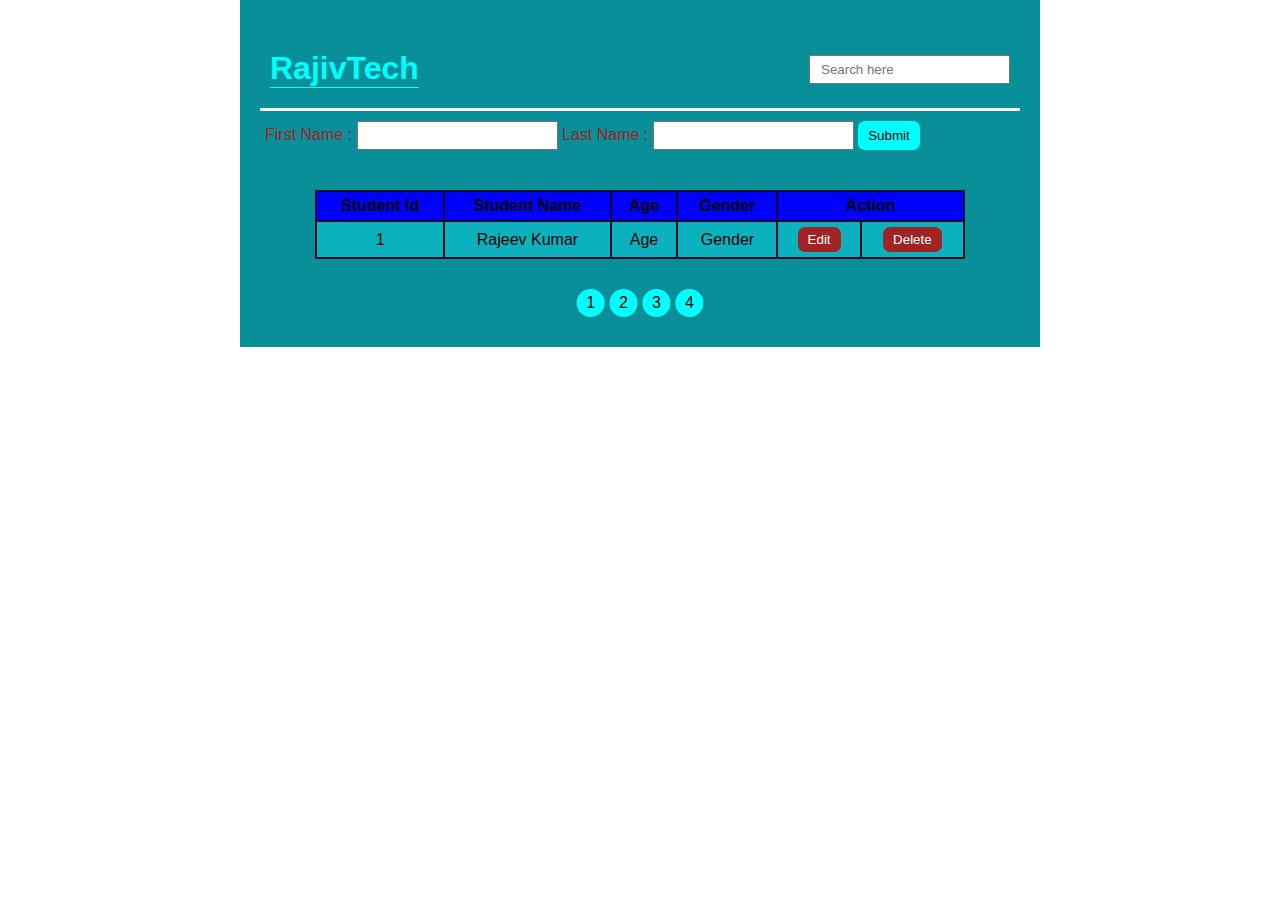
==== index.html @ 9993d213 "first commit" ====
<!DOCTYPE html>
<html lang="en">

<head>
    <meta charset="UTF-8">
    <meta http-equiv="X-UA-Compatible" content="IE=edge">
    <meta name="viewport" content="width=device-width, initial-scale=1.0">
    <title>Ajax Crud Application with pagination</title>
    <link rel="stylesheet" href="css/style.css">
</head>

<body>

    <div class="container">

        <div id="header">
            <div class="logo">RajivTech</div>
            <input type="text" id="search" placeholder="Search here">
        </div>

        <form action="" id="insert-form">
            <label for="">First Name : </label>
            <input type="text" id="fname">
            <label for="">Last Name : </label>
            <input type="text" id="lname">

            <button type="submit" class="btn " id="save-data">Submit</button>
        </form>

        <div id="success-message" class="message"></div>
        <div id="error-message" class="message"></div>

        <!-- ============ Modal =========== -->
        <div id="modal">
            <h2>Update your data </h2>
            <form action="" id="update-form">
                <div class="input-field">
                    <label for="">First Name : </label>
                    <input type="text" id="ufname">
                </div>
                <div class="input-field">
                    <label for="">Last Name : </label>
                    <input type="text" id="ulname">
                </div>

                <div class="btn-group">
                    <button type="button" class="btn " id="close-btn">Close</button>
                    <button type="submit" class="btn " id="update-data">Submit</button>
                </div>
            </form>

        </div>

        <div id="table_data">
            <table id="table">
                <tr>
                    <th>Student Id</th>
                    <th>Student Name</th>
                    <th>Age</th>
                    <th>Gender</th>
                    <th colspan="2">Action</th>
                </tr>

                <tr>
                    <td>1</td>
                    <td>Rajeev Kumar</td>
                    <td>Age</td>
                    <td>Gender</td>
                    <td><button class="btn editbtn" id="edit">Edit</button></td>
                    <td><button class="btn deletebtn" id="delete">Delete</button></td>
                </tr>

            </table>

            <div id="pagination">
                <a id="1" href="">1</a>
                <a id="2" href="">2</a>
                <a id="3" href="">3</a>
                <a id="4" href="">4</a>
            </div>
        </div>
    </div>






    <script src="js/jquery-3.6.0.min.js"></script>
    <script>

        $(document).ready(function () {

            console.log('jQuery connection Successfully!');

            // loadtable function
            function loadtable() {

                $.ajax({
                    url: "http://localhost/advance%20php%20practice/Rest%20API/api-fetch-all.php",
                    type: "GET",
                    success: function (data) {
                        // console.log(data);
                       
                        $.each(data, function(key, value){
                            $('#table').append('<tr>' +
                            '<td>'+value.id+'</td > '+
                            '<td>'+value.name+'</td > '+
                            '<td>'+value.age+'</td > '+
                            '<td>'+value.gender+'</td > '+
                            '<td><button class="btn editbtn" id="edit"  data-id="'+value.id+'" >Edit</button></td > '+
                            '<td><button class="btn deletebtn" data-id="'+value.id+'" id="delete">Delete</button></td > '+

                        '</tr>');

                        })
                    }

                   
                })
            }

            loadtable();

            // Open Modal
            $(document).on('click', '.editbtn', function () {
                $('#modal').show();
            })
            // Close Modal
            $('#close-btn').on('click', function () {
                $('#modal').hide();
            })



        })






    </script>
</body>

</html>
---- css/style.css ----
*{
    margin: 0;
    padding: 0;
    box-sizing: border-box;
    font-family: Verdana, Geneva, Tahoma, sans-serif;
    outline: none;
}
.container{
    width: 800px;
    background: rgb(8, 143, 153);
    padding: 30px 20px;
    margin: 0 auto;
}
#header{
    display: flex;
    justify-content: space-between;
    align-items: center;
    padding: 20px 10px;
    border-bottom: 3px solid white;
}
#header .logo{
    font-size: 2rem;
color: aqua;
font-weight: 804;
border-bottom: 1px solid aqua;
}
#search{
    padding: 5px 10px;
}
#insert-form{
    width: 100%;
    padding: 10px 5px;
}
#insert-form label{
    color: rgb(161, 35, 35);
}
#insert-form input{
    padding: 5px 10px;
}
#save-data{
    padding: 7px 10px;
    background: cyan;
    color: black;
    cursor: pointer;
    border: none;
    border-radius: 7px;
}
.btn{
    background-color: rgb(161, 35, 35);
    border: none;
    border-radius: 7px;
    padding: 5px 10px;
    cursor: pointer;
    color: #fff;
}
table,tr,td,th{
    border: 1px solid rgb(11, 11, 37);
    border-spacing: 0;
    text-align: center;
    padding: 5px 10px;
}
table{
    width: 650px;
    padding: 0px;
    margin: 30px auto;
}
th{
    background: blue;
}
tr:nth-child(2n){
    background: rgb(12, 177, 190);
}

#pagination{
    display: flex;
    align-items: center;
    justify-content: center;
    /* background: cyan; */
}
#pagination a{
    background: cyan;
    padding: 5px 10px;
    text-decoration: none;
    color: rgb(0, 0, 0);
    margin: 0 2px;
    clip-path: circle();
}

#modal{
    background: #fee;
height: 260px;
width: 450px;
position: fixed;
top: 10%;
left: calc(50% - 246px);
box-shadow: 0 0 30px 5px;
border-radius: 5px;
z-index: 9999 ;
display: none;
}
#modal h2{
    font-size: 1.2rem;
    font-weight: 700;
    margin: 10px auto;
    text-align: center;
    padding-bottom: 10px;
    border-bottom: 2px solid gray;
}

#update-form {
    margin: 0 auto;
}
#update-form .input-field{
    width: 100%;
    display: block;
    margin: 15px 0px;
    text-align: center;
}
.btn-group{
    display: flex;
    align-items: center;
    justify-content: center;
}
.btn-group button{
    margin-right: 10px;
}
#update-data{
    display: block;
}
.message{
    /* background: #8fff73; */
    width: 75%;
    padding: 12px 15px;
    text-align: center;
    margin: 0 auto;
    border-radius: 10px;
    margin-bottom: -20px;
    display: none;
}
#error-message{
    background: rgb(255, 146, 113);
}
#success-message{
    background: rgb(160, 255, 116);
}
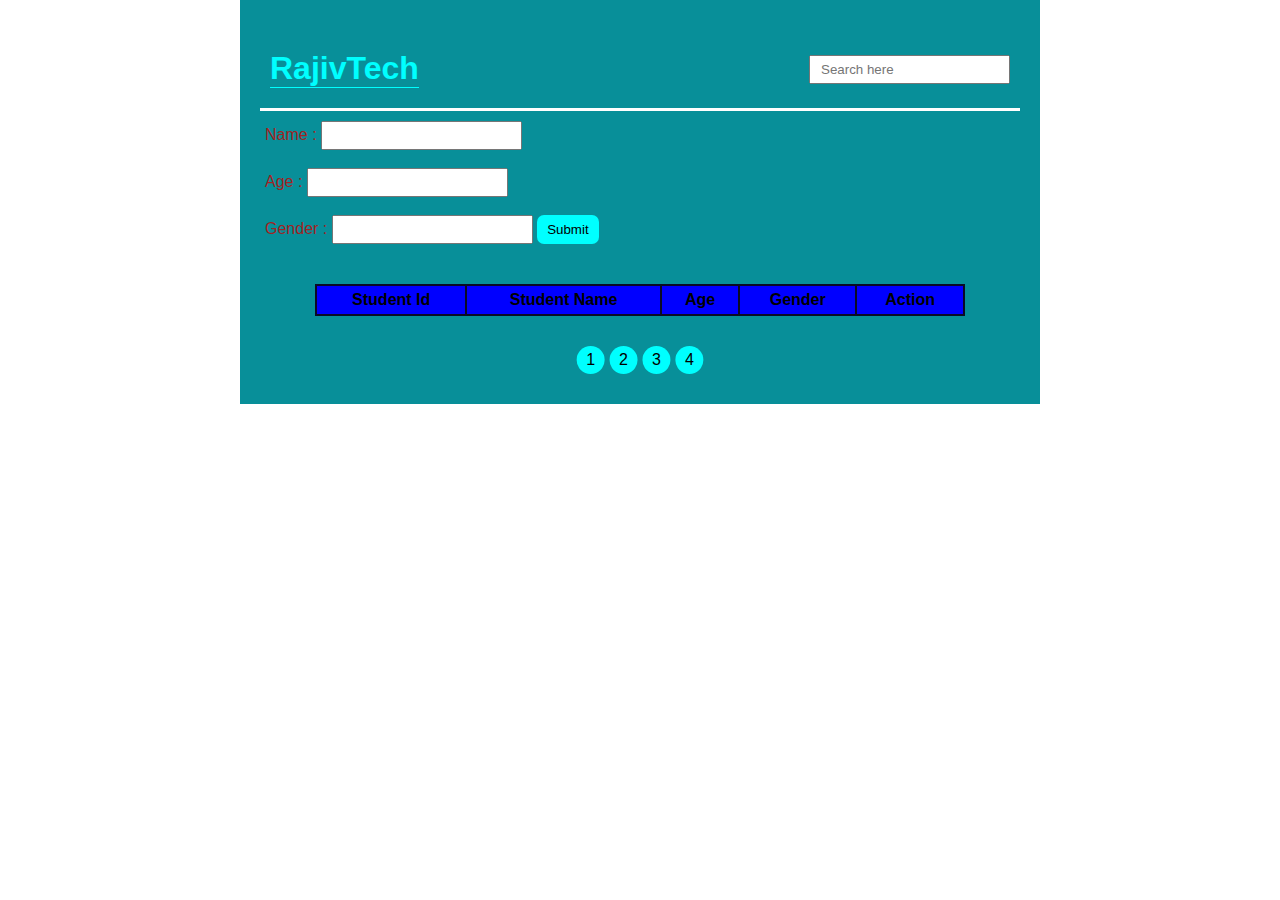
==== commit 72f431c2: "add covid 19 application using api" ====
--- a/index.html
+++ b/index.html
@@ -19,10 +19,12 @@
         </div>
 
         <form action="" id="insert-form">
-            <label for="">First Name : </label>
-            <input type="text" id="fname">
-            <label for="">Last Name : </label>
-            <input type="text" id="lname">
+            <label for="">Name : </label>
+            <input type="text" id="name" name="sname"><br><br>
+            <label for="">Age : </label>
+            <input type="text" id="age" name="sage"><br><br>
+            <label for="">Gender : </label>
+            <input type="text" id="gender" name="sgender">
 
             <button type="submit" class="btn " id="save-data">Submit</button>
         </form>
@@ -35,13 +37,22 @@
             <h2>Update your data </h2>
             <form action="" id="update-form">
                 <div class="input-field">
-                    <label for="">First Name : </label>
-                    <input type="text" id="ufname">
+                    <!-- <label for="">id : </label> -->
+                    <input type="text" id="uid" name="sid" hidden>
                 </div>
                 <div class="input-field">
-                    <label for="">Last Name : </label>
-                    <input type="text" id="ulname">
-                </div>
+                    <label for="">Name : </label>
+                    <input type="text" id="uname" name="sname">
+                </div>
+                <div class="input-field">
+                    <label for="">Age : </label>
+                    <input type="text" id="uage" name="sage">
+                </div>
+                <div class="input-field">
+                    <label for="">Gender : </label>
+                    <input type="text" id="ugender" name="sgender">
+                </div>
+
 
                 <div class="btn-group">
                     <button type="button" class="btn " id="close-btn">Close</button>
@@ -61,14 +72,6 @@
                     <th colspan="2">Action</th>
                 </tr>
 
-                <tr>
-                    <td>1</td>
-                    <td>Rajeev Kumar</td>
-                    <td>Age</td>
-                    <td>Gender</td>
-                    <td><button class="btn editbtn" id="edit">Edit</button></td>
-                    <td><button class="btn deletebtn" id="delete">Delete</button></td>
-                </tr>
 
             </table>
 
@@ -91,7 +94,38 @@
 
         $(document).ready(function () {
 
-            console.log('jQuery connection Successfully!');
+            var sno = 1;
+
+            // Functions 
+            function conJson(jsonform) {
+                var arr = $(jsonform).serializeArray();
+                // console.log(arr);
+                var Obj = {};
+                for (let a = 0; a < arr.length; a++) {
+                    if (arr[a].value == "") {
+                        return false;
+                    } else {
+                        Obj[arr[a].name] = arr[a].value;
+                    }
+                }
+                var josnObj = JSON.stringify(Obj);
+                // console.log(josnObj);
+                return josnObj;
+            }
+
+            // message function
+            function showMessage(message, status) {
+                if (status == true) {
+                    $('#error-message').slideUp();
+                    $('#success-message').html(message).slideDown();
+                    setTimeout(() => {
+                        $('#success-message').html(message).slideUp();
+
+                    }, 3000);
+                } else if (status == false) {
+                    alert('Please Input all fileds!');
+                }
+            }
 
             // loadtable function
             function loadtable() {
@@ -101,42 +135,169 @@
                     type: "GET",
                     success: function (data) {
                         // console.log(data);
-                       
-                        $.each(data, function(key, value){
+                        $('#table').html('');
+                        $.each(data, function (key, value) {
                             $('#table').append('<tr>' +
-                            '<td>'+value.id+'</td > '+
-                            '<td>'+value.name+'</td > '+
-                            '<td>'+value.age+'</td > '+
-                            '<td>'+value.gender+'</td > '+
-                            '<td><button class="btn editbtn" id="edit"  data-id="'+value.id+'" >Edit</button></td > '+
-                            '<td><button class="btn deletebtn" data-id="'+value.id+'" id="delete">Delete</button></td > '+
-
-                        '</tr>');
+                                '<td>' + sno + '</td > ' +
+                                '<td>' + value.name + '</td > ' +
+                                '<td>' + value.age + '</td > ' +
+                                '<td>' + value.gender + '</td > ' +
+                                '<td><button class="btn editbtn" id="edit"  data-eid="' + value.id + '" >Edit</button></td > ' +
+                                '<td><button class="btn deletebtn" data-deleteid="' + value.id + '" id="delete">Delete</button></td > ' +
+
+                                '</tr>');
+                                sno++;
 
                         })
                     }
 
-                   
+
                 })
             }
 
-            loadtable();
+            loadtable()
+
+            // Insert DATA From REST API
+            $('#save-data').on('click', function (e) {
+                e.preventDefault();
+
+                var sendjson = conJson('#insert-form');
+                // console.log(sendjson);
+
+                $.ajax({
+                    url: 'http://localhost/advance%20php%20practice/Rest%20API/api-insert.php',
+                    type: 'POST',
+                    data: sendjson,
+                    success: function (data) {
+                        console.log(data);
+                        if (data.status == true) {
+                            $('#insert-form').trigger('reset');
+                            loadtable()
+                            showMessage(data.message, data.status);
+
+                        } else if (data.status == false) {
+                            console.log(data);
+                            showMessage(data.message, data.status)
+
+                        }
+                    }
+                })
+
+            })
+
 
             // Open Modal
             $(document).on('click', '.editbtn', function () {
-                $('#modal').show();
-            })
+                $('#modal').slideDown();
+
+                // Fetch single record for update data
+                var eid = $(this).data('eid');
+                // console.log(eid);
+                var obj = { "sid": eid };
+                var sid = JSON.stringify(obj);
+                // console.log(sid);
+
+                $.ajax({
+                    url: 'http://localhost/advance%20php%20practice/Rest%20API/api-fetch-single.php',
+                    type: 'POST',
+                    data: sid,
+                    success: function (data) {
+                        // console.log(data);
+                        $('#uid').val(data[0].id)
+                        $('#uname').val(data[0].name)
+                        $('#uage').val(data[0].age)
+                        $('#ugender').val(data[0].gender)
+                    }
+                })
+
+                // Update Record with REST API
+                $('#update-data').on('click', function (e) {
+                    e.preventDefault();
+
+                    var update_json = conJson('#update-form');
+                    // console.log(update_json);
+
+                    $.ajax({
+                        url: 'http://localhost/advance%20php%20practice/Rest%20API/api-update.php',
+                        type: 'POST',
+                        data: update_json,
+                        success: function (data) {
+                            // console.log(data);
+                            if (data.status == true) {
+                                loadtable()
+                                $('#modal').hide();
+                                showMessage(data.message, data.status);
+                            }else if(data.status == false){
+                                showMessage(data.message, data.status);
+                            }
+                        }
+                    })
+
+
+                })
+
+
+
+
+            }) // end modal
             // Close Modal
             $('#close-btn').on('click', function () {
                 $('#modal').hide();
             })
 
 
+            // Delete Data 
+            $(document).on('click', '.deletebtn', function () {
+                if (confirm('can you delete this data ?')) {
+                    var delte_id = $(this).data("deleteid");
+                    var del_obj = { sid: delte_id };
+                    var del_json = JSON.stringify(del_obj);
+                    // console.log(delte_id)
+                    $.ajax({
+                        url: 'http://localhost/advance%20php%20practice/Rest%20API/api-delete.php',
+                        type: 'POST',
+                        data: del_json,
+                        success: function (data) {
+                            loadtable()
+                            showMessage(data.message, data.status);
+                        }
+                    })
+                }
+            })
+
+
+            // Search Data Function
+            $('#search').on('keyup', function(e){
+                var search_term = $(this).val();
+                // console.log(search_term);
+
+                $.ajax({
+                    url: 'http://localhost/advance%20php%20practice/Rest%20API/api-search.php?name=' + search_term,
+                    type: 'GET',
+                    success: function(data){
+                        $('#table').html('');
+                        $.each(data, function (key, value) {
+                            $('#table').append('<tr>' +
+                                '<td>' + sno + '</td > ' +
+                                '<td>' + value.name + '</td > ' +
+                                '<td>' + value.age + '</td > ' +
+                                '<td>' + value.gender + '</td > ' +
+                                '<td><button class="btn editbtn" id="edit"  data-eid="' + value.id + '" >Edit</button></td > ' +
+                                '<td><button class="btn deletebtn" data-deleteid="' + value.id + '" id="delete">Delete</button></td > ' +
+
+                                '</tr>');
+                                sno++;
+
+                        })
+                    }
+                })
+            })
+
+
+
+
 
         })
-
-
-
 
 
 
